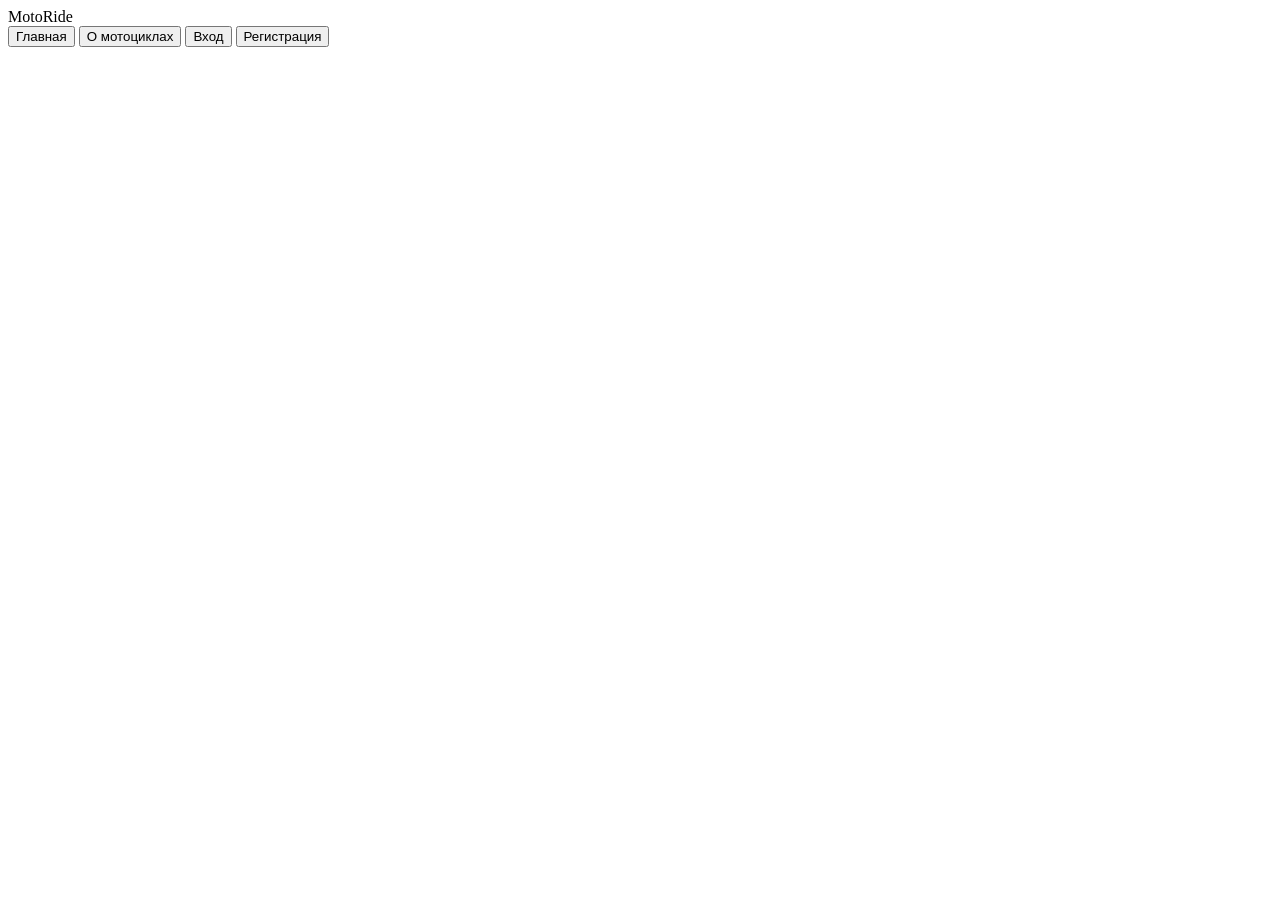
==== index.html @ be50cbc9 "feat(web): add index.html with base" ====
<!DOCTYPE html>
<html lang="ru">
<head>
    <meta charset="UTF-8" />
    <meta name="viewport" content="width=device-width, initial-scale=1.0" />
    <title>MotoRide — Спортивные мотоциклы</title>

    <link rel="preconnect" href="https://fonts.googleapis.com">
    <link rel="preconnect" href="https://fonts.gstatic.com" crossorigin>
    <link href="https://fonts.googleapis.com/css2?family=Inter:wght@400;500;600;700;800;900&family=Orbitron:wght@600;700;800;900&display=swap" rel="stylesheet">

    <link rel="stylesheet" href="css/style.css" />
</head>
<body>

<div class="app">

    <nav class="nav">
        <div class="nav-brand">MotoRide</div>
        <button class="nav-btn active" data-page="home">Главная</button>
        <button class="nav-btn" data-page="about">О мотоциклах</button>
        <button class="nav-btn" data-page="auth">Вход</button>
        <button class="nav-btn" data-page="register">Регистрация</button>
    </nav>

    <div id="page-container">

    </div>

</div>

<script src="js/main.js"></script>

</body>
</html>
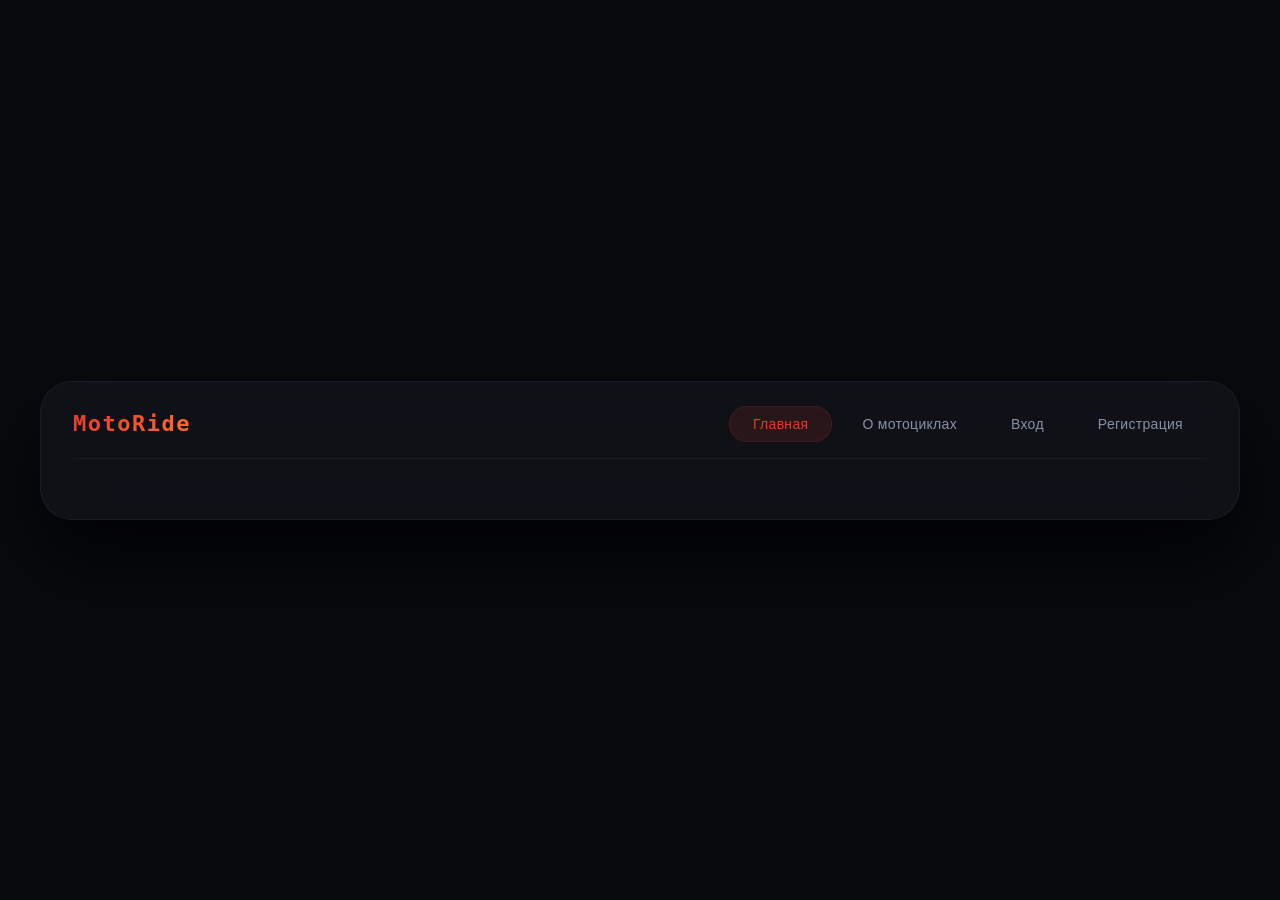
==== commit ea42e053: "feat(css): create folder structure for modular styles" ====
--- a/index.html
+++ b/index.html
@@ -9,7 +9,7 @@
     <link rel="preconnect" href="https://fonts.gstatic.com" crossorigin>
     <link href="https://fonts.googleapis.com/css2?family=Inter:wght@400;500;600;700;800;900&family=Orbitron:wght@600;700;800;900&display=swap" rel="stylesheet">
 
-    <link rel="stylesheet" href="css/style.css" />
+    <link rel="stylesheet" href="css/main.css" />
 </head>
 <body>
 
--- a/css/main.css
+++ b/css/main.css
@@ -0,0 +1,74 @@
+* {
+    margin: 0;
+    padding: 0;
+    box-sizing: border-box;
+}
+
+body {
+    font-family: 'Inter', sans-serif;
+    background: #080a0e;
+    color: #e8ecf1;
+    min-height: 100vh;
+    display: flex;
+    justify-content: center;
+    align-items: center;
+    padding: 20px;
+}
+
+.app {
+    max-width: 1200px;
+    width: 100%;
+    background: rgba(16, 19, 26, 0.88);
+    backdrop-filter: blur(24px);
+    border-radius: 32px;
+    border: 1px solid rgba(255, 255, 255, 0.05);
+    box-shadow: 0 40px 80px rgba(0, 0, 0, 0.8);
+    padding: 24px 32px 32px;
+}
+
+.nav {
+    display: flex;
+    gap: 6px;
+    border-bottom: 1px solid rgba(255, 255, 255, 0.05);
+    padding-bottom: 16px;
+    margin-bottom: 28px;
+    flex-wrap: wrap;
+    align-items: center;
+}
+
+.nav-brand {
+    font-family: 'Orbitron', monospace;
+    font-weight: 900;
+    font-size: 22px;
+    letter-spacing: 1.5px;
+    margin-right: auto;
+    background: linear-gradient(135deg, #e63a2a, #ff6b35);
+    -webkit-background-clip: text;
+    -webkit-text-fill-color: transparent;
+    background-clip: text;
+}
+
+.nav-btn {
+    padding: 10px 24px;
+    border: none;
+    background: transparent;
+    border-radius: 40px;
+    font-size: 14px;
+    font-weight: 500;
+    color: #8892a6;
+    cursor: pointer;
+    transition: 0.25s ease;
+    font-family: 'Inter', sans-serif;
+    letter-spacing: 0.3px;
+}
+
+.nav-btn:hover {
+    color: #ffffff;
+    background: rgba(255, 255, 255, 0.04);
+}
+
+.nav-btn.active {
+    background: rgba(230, 58, 42, 0.12);
+    color: #e63a2a;
+    box-shadow: inset 0 0 0 1px rgba(230, 58, 42, 0.15);
+}
